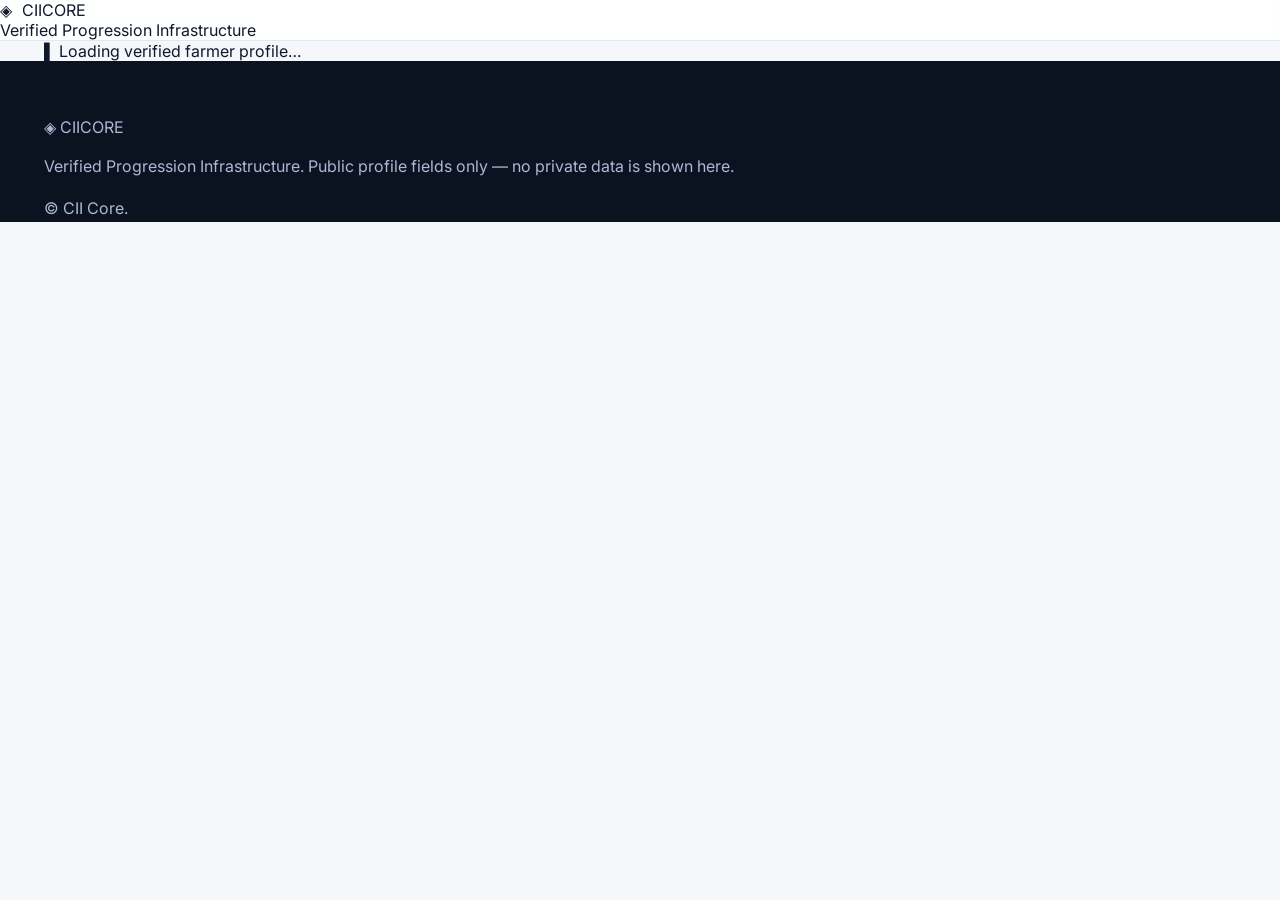
==== farmer/index.html @ a94356e1 "Add verified farmer profile HTML structure" ====
<!DOCTYPE html>
<html lang="en">
<head>
<meta charset="UTF-8">
<meta name="viewport" content="width=device-width, initial-scale=1.0">
<title>Verified Farmer Profile | CII VPI</title>
<meta name="description" content="Verified Progression Infrastructure — public farmer profile showing verified interventions, evidence and progression.">
<link rel="preconnect" href="https://fonts.googleapis.com">
<link rel="preconnect" href="https://fonts.gstatic.com" crossorigin>
<link href="https://fonts.googleapis.com/css2?family=Space+Grotesk:wght@400;500;600;700&family=IBM+Plex+Mono:wght@400;500;600&family=Inter:wght@400;500;600&display=swap" rel="stylesheet">
<link rel="stylesheet" href="/styles.css">
<link rel="stylesheet" href="/farmer/farmer.css">
</head>
<body data-page="profile">

<div class="grid-overlay" aria-hidden="true"></div>

<header class="site-header">
  <nav class="nav" aria-label="Primary">
    <a href="/" class="brand">
      <span class="brand-mark" aria-hidden="true">◈</span>
      <span class="brand-text">CII<span class="brand-sub">CORE</span></span>
    </a>
    <span class="vpi-tag">Verified Progression Infrastructure</span>
  </nav>
</header>

<main id="main" class="farmer-main">
  <div class="container narrow">

    <div id="farmerLoading" class="state-panel">
      <span class="terminal-caret" aria-hidden="true">▌</span> Loading verified farmer profile…
    </div>

    <div id="farmerNotFound" class="state-panel" hidden>
      <h1 class="section-title">Farmer profile not found</h1>
      <p class="section-lead">
        We couldn't find a verified farmer profile for
        <strong id="farmerNotFoundCode"></strong>. Check the code on the farmer card, or scan the QR again.
      </p>
      <a href="/" class="btn btn-ghost">Back to CII Core</a>
    </div>

    <div id="farmerContent" class="farmer-content" hidden>

      <div class="profile-head">
        <div>
          <span id="verifiedBadge" class="verified-badge">Verified Farmer</span>
          <h1 id="farmerName" class="section-title profile-name"></h1>
          <p class="profile-code">Farmer ID <span id="farmerCode" class="mono"></span></p>
        </div>
        <a id="cardLink" href="#" class="btn btn-ghost">View printable card</a>
      </div>

      <div class="profile-grid">
        <div class="profile-fact">
          <span class="fact-label">Enterprise</span>
          <span id="farmerEnterprise" class="fact-value"></span>
        </div>
        <div class="profile-fact">
          <span class="fact-label">Community</span>
          <span id="farmerCommunity" class="fact-value"></span>
        </div>
        <div class="profile-fact">
          <span class="fact-label">LGA</span>
          <span id="farmerLga" class="fact-value"></span>
        </div>
        <div class="profile-fact">
          <span class="fact-label">Farm size</span>
          <span id="farmerFarmSize" class="fact-value"></span>
        </div>
      </div>

      <section class="panel">
        <div class="panel-head">
          <h2>Progression status</h2>
          <span id="progressionStatus" class="status-pill"></span>
        </div>
        <div class="stat-grid">
          <div class="stat-box">
            <span id="statInterventionTotal" class="stat-num"></span>
            <span class="stat-label">Interventions total</span>
          </div>
          <div class="stat-box">
            <span id="statInterventionVerified" class="stat-num"></span>
            <span class="stat-label">Progress verified</span>
          </div>
          <div class="stat-box">
            <span id="statInterventionPending" class="stat-num"></span>
            <span class="stat-label">Follow-up / awaiting</span>
          </div>
          <div class="stat-box">
            <span id="statInterventionIssues" class="stat-num"></span>
            <span class="stat-label">Issues reported</span>
          </div>
          <div class="stat-box">
            <span id="statEvidenceTotal" class="stat-num"></span>
            <span class="stat-label">Evidence submitted</span>
          </div>
          <div class="stat-box">
            <span id="statEvidenceVerified" class="stat-num"></span>
            <span class="stat-label">Evidence verified</span>
          </div>
          <div class="stat-box">
            <span id="statEvidenceAwaiting" class="stat-num"></span>
            <span class="stat-label">Evidence awaiting</span>
          </div>
          <div class="stat-box">
            <span id="statLatestVerified" class="stat-num stat-num-sm"></span>
            <span class="stat-label">Latest verified</span>
          </div>
        </div>
      </section>

      <section class="panel">
        <div class="panel-head">
          <h2>Interventions</h2>
        </div>
        <div id="interventionsList" class="interventions-list"></div>
      </section>

      <section class="panel vpi-explainer">
        <div class="panel-head">
          <h2>What is Verified Progression Infrastructure?</h2>
        </div>
        <div class="flow-diagram" role="img" aria-label="Participant leads to intervention, then evidence, then verification, then progression">
          <div class="flow-step"><span>Participant</span></div>
          <div class="flow-arrow" aria-hidden="true">→</div>
          <div class="flow-step"><span>Intervention</span></div>
          <div class="flow-arrow" aria-hidden="true">→</div>
          <div class="flow-step"><span>Evidence</span></div>
          <div class="flow-arrow" aria-hidden="true">→</div>
          <div class="flow-step"><span>Verification</span></div>
          <div class="flow-arrow" aria-hidden="true">→</div>
          <div class="flow-step flow-step-core"><span>Progression</span></div>
        </div>
        <p class="section-lead vpi-copy">
          Every field on this page traces back to a verified record — an intervention that was assigned,
          evidence that was submitted, and a verification step that confirmed it happened. Nothing here is
          self-reported without a check. This is what VPI makes visible: not just that support was given,
          but that progress actually followed.
        </p>
      </section>

    </div>
  </div>
</main>

<footer class="site-footer">
  <div class="container footer-inner">
    <div class="footer-brand">
      <span class="brand-mark" aria-hidden="true">◈</span>
      <span class="brand-text">CII<span class="brand-sub">CORE</span></span>
    </div>
    <p class="footer-tag">Verified Progression Infrastructure. Public profile fields only — no private data is shown here.</p>
    <p class="footer-copy">&copy; <span id="year"></span> CII Core.</p>
  </div>
</footer>

<script src="/farmer/farmer.js"></script>
</body>
  </html>
---- styles.css ----
/* =========================================================
   CII — CONVERSATIONAL INTELLIGENCE INFRASTRUCTURE
   DESIGN TOKENS
   Ink/Paper base · Signal (indigo, intelligence) · Pulse (teal, signature)
   Display: Sora · Body: Inter · Data/Code: JetBrains Mono
   ========================================================= */
:root{
  --ink:        #0B1220;
  --ink-2:      #131C30;
  --paper:      #FFFFFF;
  --bg:         #F6F7FA;
  --surface:    #FFFFFF;
  --border:     #E4E7EE;
  --border-2:   #DBDFE8;

  --text:       #10182B;
  --text-soft:  #56607A;
  --text-faint: #8891A6;

  --signal:      #3651D4;   /* Signal blue — intelligence, primary action */
  --signal-2:    #2C42B0;
  --signal-soft: #EAEDFB;

  --pulse:       #0EA5A0;   /* Pulse teal — the brand signature */
  --pulse-2:     #0B8783;
  --pulse-soft:  #E3F7F5;

  --font-display: 'Sora', sans-serif;
  --font-body: 'Inter', sans-serif;
  --font-mono: 'JetBrains Mono', monospace;

  --radius-sm: 8px;
  --radius-md: 14px;
  --radius-lg: 22px;
  --shadow-sm: 0 1px 2px rgba(11,18,32,.05), 0 1px 1px rgba(11,18,32,.04);
  --shadow-md: 0 10px 28px rgba(11,18,32,.08);
  --shadow-lg: 0 24px 60px rgba(11,18,32,.14);

  --max: 1240px;
}

html[data-theme="dark"]{
  --bg: #070B14; --surface:#0F1626; --border:#1D2740; --border-2:#26314D;
  --text:#EAEEF7; --text-soft:#A6B0C6; --text-faint:#6C7690;
  --signal-soft:#141C39; --pulse-soft:#0B211F;
}

*{box-sizing:border-box;}
html{scroll-behavior:smooth;}
body{
  margin:0;background:var(--bg);color:var(--text);font-family:var(--font-body);
  -webkit-font-smoothing:antialiased;transition:background .3s,color .3s;
}
img,svg{display:block;max-width:100%;}
a{color:inherit;text-decoration:none;}
.container{max-width:var(--max);margin:0 auto;padding:0 24px;}
h1,h2,h3{font-family:var(--font-display);font-weight:600;color:var(--text);margin:0;letter-spacing:-.01em;}
p{line-height:1.65;}
.icon{width:20px;height:20px;fill:none;stroke:currentColor;stroke-width:1.7;}
::selection{background:var(--pulse);color:#fff;}
:focus-visible{outline:2.5px solid var(--signal);outline-offset:2px;border-radius:4px;}
@media (prefers-reduced-motion: reduce){
  *{animation-duration:.001ms !important;animation-iteration-count:1 !important;transition-duration:.001ms !important;scroll-behavior:auto !important;}
}

/* =================== TYPE UTILITIES =================== */
.eyebrow{
  font-family:var(--font-mono);text-transform:uppercase;letter-spacing:.1em;font-size:.72rem;
  color:var(--pulse-2);font-weight:600;margin:0 0 14px;display:inline-flex;align-items:center;gap:8px;
}
.eyebrow::before{content:"";width:14px;height:1.5px;background:var(--pulse);display:inline-block;}
.eyebrow--onDark{color:#5FE0D6;}
.section-head{display:flex;justify-content:space-between;align-items:flex-end;gap:16px;margin-bottom:34px;flex-wrap:wrap;}
.section-head h2{font-size:clamp(1.6rem,3vw,2.2rem);}
.section-head p{color:var(--text-soft);max-width:560px;margin-top:10px;}

/* =================== BUTTONS =================== */
.btn{display:inline-flex;align-items:center;justify-content:center;gap:8px;font-family:var(--font-body);font-weight:600;
  font-size:.94rem;padding:12px 22px;border-radius:10px;border:1.5px solid transparent;cursor:pointer;
  transition:transform .15s, box-shadow .15s, background .15s, border-color .15s, color .15s;white-space:nowrap;}
.btn:hover{transform:translateY(-1px);}
.btn--primary{background:var(--signal);color:#fff;box-shadow:var(--shadow-sm);}
.btn--primary:hover{background:var(--signal-2);box-shadow:var(--shadow-md);}
.btn--pulse{background:var(--pulse);color:#fff;}
.btn--pulse:hover{background:var(--pulse-2);box-shadow:var(--shadow-md);}
.btn--outline{background:transparent;border-color:var(--border-2);color:var(--text);}
.btn--outline:hover{border-color:var(--signal);color:var(--signal);}
.btn--outline.btn--onDark{border-color:rgba(255,255,255,.28);color:#fff;}
.btn--outline.btn--onDark:hover{border-color:#fff;}
.btn--ghost{background:transparent;color:var(--text-soft);padding:10px 6px;}
.btn--ghost:hover{color:var(--signal);}
.btn--lg{padding:15px 26px;font-size:1rem;border-radius:12px;}
.btn--block{width:100%;}

/* =================== HEADER / NAV =================== */
.site-header{position:sticky;top:0;z-index:80;background:color-mix(in srgb, var(--surface) 90%, transparent);backdrop-filter:blur(10px);border-bottom:1px solid var(--border);}
.header__inner{display:flex;align-items:center;gap:8px;height:74px;}
.brand{display:flex;align-items:center;gap:10px;margin-right:20px;}
.brand__mark{width:34px;height:34px;border-radius:9px;background:var(--ink);position:relative;display:flex;align-items:center;justify-content:center;flex-shrink:0;}
.brand__mark svg{width:19px;height:19px;stroke:var(--pulse);}
.brand__name{font-family:var(--font-display);font-weight:600;font-size:1.02rem;letter-spacing:-.01em;}
.brand__name b{color:var(--signal);}

.main-nav{display:flex;align-items:center;gap:4px;margin-right:auto;position:relative;}
.nav-item{position:relative;}
.nav-item > button, .nav-item > a{
  display:flex;align-items:center;gap:5px;background:none;border:none;font-family:var(--font-body);font-weight:500;
  font-size:.9rem;color:var(--text-soft);padding:10px 12px;border-radius:8px;cursor:pointer;
}
.nav-item > button:hover, .nav-item > a:hover, .nav-item.open > button{color:var(--text);background:var(--bg);}
.nav-item svg{width:14px;height:14px;transition:transform .15s;}
.nav-item.open svg{transform:rotate(180deg);}
.mega{
  display:none;position:absolute;top:calc(100% + 8px);left:0;background:var(--surface);border:1px solid var(--border);
  border-radius:var(--radius-md);box-shadow:var(--shadow-lg);padding:18px;min-width:280px;grid-template-columns:1fr;gap:2px;
}
.nav-item.open .mega{display:grid;}
.mega a{display:flex;flex-direction:column;gap:2px;padding:10px 12px;border-radius:8px;font-size:.88rem;color:var(--text);}
.mega a:hover{background:var(--signal-soft);}
.mega a span{font-size:.76rem;color:var(--text-faint);font-weight:400;}
.mega--wide{grid-template-columns:repeat(2,1fr);min-width:460px;}

.header__actions{display:flex;align-items:center;gap:10px;}
.hamburger{display:none;flex-direction:column;gap:5px;background:none;border:none;cursor:pointer;padding:8px;}
.hamburger span{width:22px;height:2px;background:var(--text);border-radius:2px;}

/* =================== HERO =================== */
.hero{position:relative;padding:88px 0 40px;overflow:hidden;}
.hero__bg{position:absolute;inset:0;z-index:-1;
  background:radial-gradient(55% 45% at 85% -10%, rgba(14,165,160,.14), transparent 60%),
             radial-gradient(45% 40% at 5% 100%, rgba(54,81,212,.10), transparent 60%);
}
.hero__inner{max-width:820px;}
.hero__headline{font-size:clamp(2.1rem,4.6vw,3.4rem);line-height:1.1;margin-bottom:20px;}
.hero__headline .hl{color:var(--signal);}
.hero__sub{font-size:1.08rem;color:var(--text-soft);max-width:620px;margin-bottom:32px;}
.hero__actions{display:flex;flex-wrap:wrap;gap:12px;margin-bottom:56px;}

/* Pulse line signature */
.pulse-line{width:100%;height:64px;margin:0 0 8px;}
.pulse-line path{fill:none;stroke:var(--pulse);stroke-width:2;stroke-linecap:round;}
.pulse-line .glow{stroke:var(--pulse);opacity:.18;stroke-width:8;filter:blur(2px);}
.pulse-line-dot{r:4;fill:var(--pulse);}

.hero__trust{display:flex;flex-wrap:wrap;gap:10px;align-items:center;color:var(--text-faint);font-size:.8rem;font-family:var(--font-mono);}
.hero__trust span{padding:5px 10px;border:1px solid var(--border);border-radius:999px;}

/* =================== VALUE PROPS =================== */
.value-props{padding:24px 0 70px;}
.value-grid{display:grid;grid-template-columns:repeat(4,1fr);gap:18px;}
.value-card{background:var(--surface);border:1px solid var(--border);border-radius:var(--radius-lg);padding:26px 22px;}
.value-card__icon{width:42px;height:42px;border-radius:11px;background:var(--pulse-soft);color:var(--pulse-2);display:flex;align-items:center;justify-content:center;margin-bottom:16px;}
.value-card h3{font-size:1.02rem;margin-bottom:8px;}
.value-card p{color:var(--text-soft);font-size:.9rem;margin:0;}

/* =================== LIFECYCLE LOOP =================== */
.lifecycle{background:var(--ink);color:#fff;padding:80px 0;}
.lifecycle h2, .lifecycle .section-head p{color:#fff;}
.lifecycle .section-head p{color:#AEB8D4;}
.lifecycle-wrap{display:grid;grid-template-columns:1.1fr .9fr;gap:40px;align-items:center;}
.loop-svg{width:100%;height:auto;}
.loop-node{fill:#141C33;stroke:#28345A;stroke-width:1;cursor:pointer;transition:.15s;}
.loop-node.active{fill:var(--pulse);stroke:var(--pulse);}
.loop-label{font-family:var(--font-body);font-size:9.5px;fill:#C6CEE5;pointer-events:none;}
.loop-label.active{fill:#08161A;font-weight:600;}
.loop-detail{background:#101A30;border:1px solid #232F52;border-radius:var(--radius-lg);padding:26px;min-height:220px;}
.loop-detail .step-num{font-family:var(--font-mono);color:#5FE0D6;font-size:.78rem;}
.loop-detail h4{color:#fff;font-family:var(--font-display);font-size:1.25rem;margin:8px 0 10px;}
.loop-detail p{color:#AEB8D4;font-size:.92rem;margin:0;}

/* =================== PULSE ECOSYSTEM =================== */
.ecosystem{padding:76px 0;}
.pulse-grid{display:grid;grid-template-columns:repeat(4,1fr);gap:16px;}
.pulse-card{background:var(--surface);border:1px solid var(--border);border-radius:var(--radius-lg);padding:24px;transition:.18s;position:relative;overflow:hidden;}
.pulse-card:hover{box-shadow:var(--shadow-md);transform:translateY(-3px);border-color:transparent;}
.pulse-card__icon{width:40px;height:40px;border-radius:10px;display:flex;align-items:center;justify-content:center;font-size:1.15rem;margin-bottom:14px;}
.pulse-card__name{font-family:var(--font-display);font-weight:600;font-size:1.08rem;margin-bottom:6px;}
.pulse-card__domain{font-size:.82rem;color:var(--text-faint);text-transform:uppercase;letter-spacing:.05em;font-family:var(--font-mono);margin-bottom:10px;}
.pulse-card p{font-size:.88rem;color:var(--text-soft);margin:0 0 14px;}
.pulse-card a{font-size:.85rem;font-weight:600;color:var(--signal);}
.ecosystem__note{text-align:center;margin-top:30px;color:var(--text-soft);font-size:.92rem;}
.ecosystem__note strong{color:var(--text);}

/* =================== ARCHITECTURE =================== */
.architecture{padding:76px 0;background:var(--bg);}
.arch-wrap{display:grid;grid-template-columns:1fr 1fr;gap:30px;}
.arch-stack{display:flex;flex-direction:column;gap:10px;}
.arch-layer{
  background:var(--surface);border:1.5px solid var(--border);border-radius:var(--radius-md);padding:16px 20px;
  cursor:pointer;transition:.15s;
}
.arch-layer:hover, .arch-layer.active{border-color:var(--signal);box-shadow:var(--shadow-sm);}
.arch-layer__top{display:flex;justify-content:space-between;align-items:center;}
.arch-layer__name{font-weight:600;font-size:.95rem;}
.arch-layer__tag{font-family:var(--font-mono);font-size:.72rem;color:var(--pulse-2);background:var(--pulse-soft);padding:3px 9px;border-radius:999px;}
.arch-detail{background:var(--ink);color:#fff;border-radius:var(--radius-lg);padding:28px;min-height:280px;}
.arch-detail h4{color:#fff;font-family:var(--font-display);font-size:1.3rem;margin-bottom:12px;}
.arch-detail p{color:#AEB8D4;font-size:.92rem;margin-bottom:16px;}
.arch-detail__tech{display:flex;flex-wrap:wrap;gap:8px;}
.arch-detail__tech span{font-family:var(--font-mono);font-size:.75rem;background:rgba(255,255,255,.06);border:1px solid rgba(255,255,255,.12);padding:5px 10px;border-radius:8px;color:#DDEAFF;}

/* =================== INDUSTRY SOLUTIONS =================== */
.solutions{padding:76px 0;}
.solutions-grid{display:grid;grid-template-columns:repeat(5,1fr);gap:14px;}
.solution-chip{background:var(--surface);border:1px solid var(--border);border-radius:var(--radius-md);padding:18px 14px;text-align:center;font-size:.86rem;font-weight:600;}
.solution-chip span{display:block;font-family:var(--font-mono);font-size:.7rem;color:var(--pulse-2);font-weight:600;margin-top:6px;text-transform:uppercase;letter-spacing:.04em;}

/* =================== METRICS =================== */
.metrics{background:var(--signal);color:#fff;padding:56px 0;}
.metrics-grid{display:grid;grid-template-columns:repeat(5,1fr);gap:20px;}
.metric{text-align:center;}
.metric__value{font-family:var(--font-mono);font-weight:600;font-size:1.9rem;display:block;}
.metric__label{font-size:.78rem;color:#D3DBFA;margin-top:6px;text-transform:uppercase;letter-spacing:.05em;}

/* =================== TESTIMONIALS =================== */
.testimonials{padding:76px 0;background:var(--bg);}
.testimonial-grid{display:grid;grid-template-columns:repeat(3,1fr);gap:20px;}
.testimonial{background:var(--surface);border:1px solid var(--border);border-radius:var(--radius-lg);padding:26px;display:flex;flex-direction:column;gap:16px;}
.testimonial__quote{font-family:var(--font-display);font-size:1.02rem;font-weight:500;line-height:1.5;}
.testimonial__who{display:flex;align-items:center;gap:10px;margin-top:auto;}
.testimonial__avatar{width:38px;height:38px;border-radius:50%;background:var(--signal-soft);color:var(--signal-2);display:flex;align-items:center;justify-content:center;font-family:var(--font-display);font-weight:700;font-size:.85rem;}
.testimonial__name{font-size:.86rem;font-weight:600;}
.testimonial__role{font-size:.78rem;color:var(--text-faint);}
.testimonials__disclaimer{text-align:center;color:var(--text-faint);font-size:.78rem;margin-top:24px;}

/* =================== RESOURCES =================== */
.resources{padding:76px 0;}
.resources-grid{display:grid;grid-template-columns:repeat(4,1fr);gap:18px;}
.resource-card{background:var(--surface);border:1px solid var(--border);border-radius:var(--radius-lg);padding:24px;}
.resource-card__icon{width:38px;height:38px;border-radius:10px;background:var(--signal-soft);color:var(--signal);display:flex;align-items:center;justify-content:center;margin-bottom:14px;}
.resource-card h3{font-size:.98rem;margin-bottom:8px;}
.resource-card p{font-size:.86rem;color:var(--text-soft);margin:0 0 14px;}
.resource-card a{font-size:.84rem;font-weight:600;color:var(--signal);}

/* =================== FINAL CTA =================== */
.final-cta{background:linear-gradient(135deg,var(--ink),#152047);padding:80px 0;color:#fff;text-align:center;}
.final-cta__inner{max-width:720px;margin:0 auto;}
.final-cta h2{color:#fff;font-size:clamp(1.6rem,3.4vw,2.3rem);margin-bottom:16px;}
.final-cta p{color:#AEB8D4;margin-bottom:30px;font-size:1.05rem;}
.final-cta__actions{display:flex;gap:14px;justify-content:center;flex-wrap:wrap;}

/* =================== FOOTER =================== */
.site-footer{background:var(--ink);color:#AEB8D4;padding:56px 0 0;}
.footer__grid{display:grid;grid-template-columns:1.4fr repeat(4,1fr);gap:30px;padding-bottom:36px;border-bottom:1px solid rgba(255,255,255,.08);}
.footer__brand p{font-size:.85rem;line-height:1.5;margin-top:14px;color:#7C88AC;max-width:240px;}
.footer__brand .brand__name{color:#fff;}
.footer__grid h4{color:#fff;font-family:var(--font-body);font-size:.8rem;text-transform:uppercase;letter-spacing:.06em;margin-bottom:14px;}
.footer__grid a{display:block;font-size:.86rem;margin-bottom:10px;color:#AEB8D4;}
.footer__grid a:hover{color:#fff;}
.footer__bottom{padding:20px 0;font-size:.76rem;color:#5B6785;display:flex;justify-content:space-between;flex-wrap:wrap;gap:10px;}

/* =================== GENERIC PAGE HERO (subpages) =================== */
.page-hero{padding:64px 0 50px;background:linear-gradient(180deg, var(--signal-soft), var(--bg) 75%);}
.page-hero h1{font-size:clamp(1.9rem,4vw,2.8rem);margin-bottom:16px;max-width:760px;}
.page-hero p{color:var(--text-soft);max-width:640px;font-size:1.05rem;}
.breadcrumb{font-family:var(--font-mono);font-size:.76rem;color:var(--text-faint);margin-bottom:16px;}
.breadcrumb a{color:var(--signal);}

/* =================== GENERIC CONTENT BLOCKS =================== */
.content-section{padding:56px 0;}
.content-section--alt{background:var(--surface);border-top:1px solid var(--border);border-bottom:1px solid var(--border);}
.two-col{display:grid;grid-template-columns:1fr 1fr;gap:40px;align-items:center;}
.check-list{list-style:none;margin:0;padding:0;display:flex;flex-direction:column;gap:12px;}
.check-list li{display:flex;gap:10px;font-size:.94rem;color:var(--text-soft);}
.check-list li::before{content:"✓";color:var(--pulse-2);font-weight:700;flex-shrink:0;}
.faq{border-top:1px solid var(--border);}
.faq-item{border-bottom:1px solid var(--border);padding:18px 0;}
.faq-item summary{cursor:pointer;font-weight:600;list-style:none;display:flex;justify-content:space-between;align-items:center;}
.faq-item summary::-webkit-details-marker{display:none;}
.faq-item summary::after{content:"+";font-size:1.3rem;color:var(--text-faint);}
.faq-item[open] summary::after{content:"–";}
.faq-item p{color:var(--text-soft);margin-top:12px;font-size:.92rem;}

/* Pricing */
.pricing-grid{display:grid;grid-template-columns:repeat(4,1fr);gap:18px;align-items:stretch;}
.price-card{background:var(--surface);border:1.5px solid var(--border);border-radius:var(--radius-lg);padding:28px 22px;display:flex;flex-direction:column;}
.price-card--featured{border-color:var(--signal);box-shadow:var(--shadow-md);position:relative;}
.price-card--featured::before{content:"Most popular";position:absolute;top:-12px;left:22px;background:var(--signal);color:#fff;font-size:.7rem;font-weight:700;padding:4px 10px;border-radius:999px;font-family:var(--font-mono);}
.price-card__name{font-family:var(--font-display);font-weight:600;font-size:1.15rem;margin-bottom:6px;}
.price-card__price{font-family:var(--font-mono);font-size:1.7rem;font-weight:600;margin-bottom:4px;}
.price-card__unit{font-size:.78rem;color:var(--text-faint);margin-bottom:18px;}
.price-card p.desc{font-size:.85rem;color:var(--text-soft);margin-bottom:18px;}
.price-card .check-list{margin-bottom:22px;flex:1;}
.price-card .check-list li{font-size:.85rem;}

/* Contact */
.contact-grid{display:grid;grid-template-columns:1fr 1fr;gap:40px;}
.contact-form{display:flex;flex-direction:column;gap:14px;}
.field{display:flex;flex-direction:column;gap:6px;font-size:.82rem;font-weight:600;color:var(--text-soft);}
.field input, .field select, .field textarea{
  font-family:var(--font-body);font-size:.95rem;padding:11px 13px;border-radius:var(--radius-sm);
  border:1.5px solid var(--border-2);background:var(--surface);color:var(--text);
}
.contact-info{background:var(--surface);border:1px solid var(--border);border-radius:var(--radius-lg);padding:26px;}
.contact-info h3{font-size:1rem;margin-bottom:14px;}
.contact-info__item{display:flex;gap:12px;margin-bottom:16px;font-size:.9rem;color:var(--text-soft);}
.contact-info__item strong{display:block;color:var(--text);font-size:.9rem;}

/* API / Developers */
.code-block{background:var(--ink);color:#DDEAFF;font-family:var(--font-mono);font-size:.8rem;border-radius:var(--radius-md);padding:18px 20px;overflow-x:auto;line-height:1.6;}
.code-block .k{color:#5FE0D6;}
.code-block .s{color:#F5C97B;}
.endpoint-table{width:100%;border-collapse:collapse;font-size:.86rem;}
.endpoint-table th{text-align:left;font-family:var(--font-mono);font-size:.72rem;text-transform:uppercase;color:var(--text-faint);border-bottom:1px solid var(--border);padding:10px 12px;}
.endpoint-table td{padding:12px;border-bottom:1px solid var(--border);}
.endpoint-table code{font-family:var(--font-mono);font-size:.82rem;background:var(--bg);padding:2px 6px;border-radius:5px;}
.method{font-family:var(--font-mono);font-weight:700;font-size:.72rem;padding:2px 8px;border-radius:5px;}
.method--get{background:var(--pulse-soft);color:var(--pulse-2);}
.method--post{background:var(--signal-soft);color:var(--signal);}

/* =================== RESPONSIVE =================== */
@media (max-width:1080px){
  .value-grid{grid-template-columns:repeat(2,1fr);}
  .pulse-grid{grid-template-columns:repeat(2,1fr);}
  .solutions-grid{grid-template-columns:repeat(3,1fr);}
  .metrics-grid{grid-template-columns:repeat(3,1fr);}
  .testimonial-grid{grid-template-columns:1fr;}
  .resources-grid{grid-template-columns:repeat(2,1fr);}
  .pricing-grid{grid-template-columns:repeat(2,1fr);}
  .lifecycle-wrap, .arch-wrap, .two-col, .contact-grid{grid-template-columns:1fr;}
  .footer__grid{grid-template-columns:1fr 1fr;}
}
@media (max-width:720px){
  .main-nav{display:none;}
  .hamburger{display:flex;}
  .value-grid,.pulse-grid,.solutions-grid,.metrics-grid,.resources-grid,.pricing-grid{grid-template-columns:1fr;}
  .footer__grid{grid-template-columns:1fr;}
}
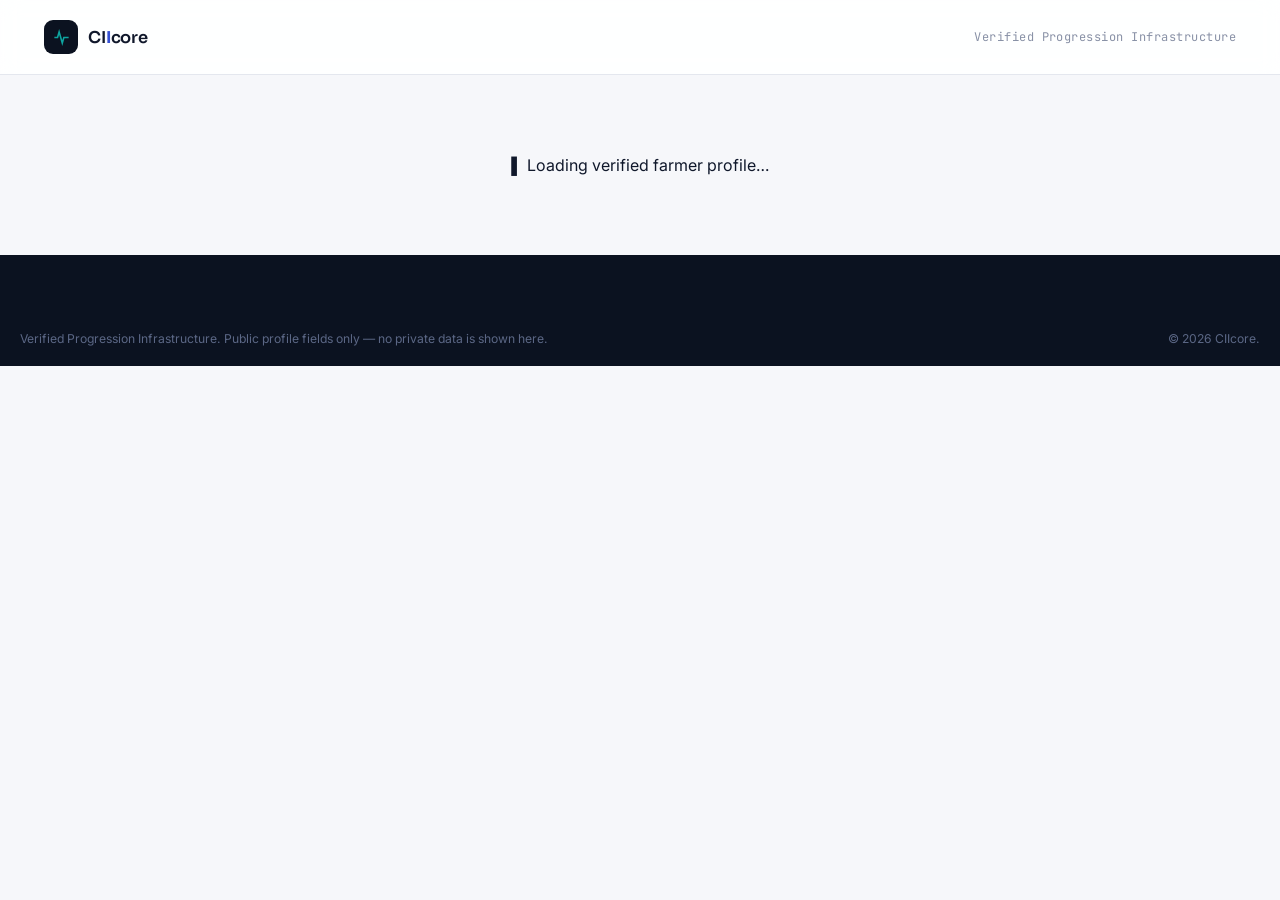
==== commit 2fe9442e: "Refactor farmer profile HTML structure and styles" ====
--- a/farmer/index.html
+++ b/farmer/index.html
@@ -6,51 +6,50 @@
 <title>Verified Farmer Profile | CII VPI</title>
 <meta name="description" content="Verified Progression Infrastructure — public farmer profile showing verified interventions, evidence and progression.">
 <link rel="preconnect" href="https://fonts.googleapis.com">
-<link rel="preconnect" href="https://fonts.gstatic.com" crossorigin>
-<link href="https://fonts.googleapis.com/css2?family=Space+Grotesk:wght@400;500;600;700&family=IBM+Plex+Mono:wght@400;500;600&family=Inter:wght@400;500;600&display=swap" rel="stylesheet">
+<link href="https://fonts.googleapis.com/css2?family=Sora:wght@400;500;600;700&family=Inter:wght@400;500;600;700&family=JetBrains+Mono:wght@400;500;600&display=swap" rel="stylesheet">
 <link rel="stylesheet" href="/styles.css">
 <link rel="stylesheet" href="/farmer/farmer.css">
 </head>
-<body data-page="profile">
-
-<div class="grid-overlay" aria-hidden="true"></div>
+<body>
 
 <header class="site-header">
-  <nav class="nav" aria-label="Primary">
+  <div class="container header__inner">
     <a href="/" class="brand">
-      <span class="brand-mark" aria-hidden="true">◈</span>
-      <span class="brand-text">CII<span class="brand-sub">CORE</span></span>
+      <span class="brand__mark"><svg viewBox="0 0 24 24" fill="none" stroke="currentColor" stroke-width="2"><path d="M3 12h4l2-7 4 14 2-7h6"/></svg></span>
+      <span class="brand__name">CI<b>I</b>core</span>
     </a>
-    <span class="vpi-tag">Verified Progression Infrastructure</span>
-  </nav>
+    <span class="vpi-tag" style="margin-left:auto;">Verified Progression Infrastructure</span>
+  </div>
 </header>
 
-<main id="main" class="farmer-main">
-  <div class="container narrow">
+<main id="main">
 
-    <div id="farmerLoading" class="state-panel">
-      <span class="terminal-caret" aria-hidden="true">▌</span> Loading verified farmer profile…
+  <div id="farmerLoading" class="state-panel">
+    <span class="terminal-caret" aria-hidden="true">▌</span> Loading verified farmer profile…
+  </div>
+
+  <div id="farmerNotFound" class="state-panel" hidden>
+    <div class="container narrow">
+      <h1>Farmer profile not found</h1>
+      <p>We couldn't find a verified farmer profile for <strong id="farmerNotFoundCode"></strong>. Check the code on the farmer card, or scan the QR again.</p>
+      <a href="/" class="btn btn--outline">Back to CII Core</a>
     </div>
+  </div>
 
-    <div id="farmerNotFound" class="state-panel" hidden>
-      <h1 class="section-title">Farmer profile not found</h1>
-      <p class="section-lead">
-        We couldn't find a verified farmer profile for
-        <strong id="farmerNotFoundCode"></strong>. Check the code on the farmer card, or scan the QR again.
-      </p>
-      <a href="/" class="btn btn-ghost">Back to CII Core</a>
-    </div>
+  <div id="farmerContent" hidden>
 
-    <div id="farmerContent" class="farmer-content" hidden>
-
-      <div class="profile-head">
+    <section class="farmer-hero">
+      <div class="container farmer-hero-inner">
         <div>
           <span id="verifiedBadge" class="verified-badge">Verified Farmer</span>
-          <h1 id="farmerName" class="section-title profile-name"></h1>
+          <h1 id="farmerName" class="profile-name"></h1>
           <p class="profile-code">Farmer ID <span id="farmerCode" class="mono"></span></p>
         </div>
-        <a id="cardLink" href="#" class="btn btn-ghost">View printable card</a>
+        <a id="cardLink" href="#" class="btn btn--outline">View printable card</a>
       </div>
+    </section>
+
+    <div class="container farmer-content">
 
       <div class="profile-grid">
         <div class="profile-fact">
@@ -71,7 +70,7 @@
         </div>
       </div>
 
-      <section class="panel">
+      <section class="panel" style="margin-top:28px;">
         <div class="panel-head">
           <h2>Progression status</h2>
           <span id="progressionStatus" class="status-pill"></span>
@@ -134,7 +133,7 @@
           <div class="flow-arrow" aria-hidden="true">→</div>
           <div class="flow-step flow-step-core"><span>Progression</span></div>
         </div>
-        <p class="section-lead vpi-copy">
+        <p class="vpi-copy">
           Every field on this page traces back to a verified record — an intervention that was assigned,
           evidence that was submitted, and a verification step that confirmed it happened. Nothing here is
           self-reported without a check. This is what VPI makes visible: not just that support was given,
@@ -144,19 +143,16 @@
 
     </div>
   </div>
+
 </main>
 
 <footer class="site-footer">
-  <div class="container footer-inner">
-    <div class="footer-brand">
-      <span class="brand-mark" aria-hidden="true">◈</span>
-      <span class="brand-text">CII<span class="brand-sub">CORE</span></span>
-    </div>
-    <p class="footer-tag">Verified Progression Infrastructure. Public profile fields only — no private data is shown here.</p>
-    <p class="footer-copy">&copy; <span id="year"></span> CII Core.</p>
+  <div class="container footer__bottom" style="border-top:none;">
+    <span>Verified Progression Infrastructure. Public profile fields only — no private data is shown here.</span>
+    <span>&copy; 2026 CIIcore.</span>
   </div>
 </footer>
 
 <script src="/farmer/farmer.js"></script>
 </body>
-  </html>
+</html>
--- a/farmer/farmer.css
+++ b/farmer/farmer.css
@@ -0,0 +1,54 @@
+/* ============================================================
+   Farmer profile + card — extends styles.css tokens
+   ============================================================ */
+
+.vpi-tag {
+  font-family: var(--font-mono);
+  font-size: 12px;
+  letter-spacing: 0.04em;
+  color: var(--text-faint);
+}
+
+.farmer-main, .card-main {
+  position: relative;
+  z-index: 1;
+  padding: 56px 0 96px;
+}
+
+.mono { font-family: var(--font-mono); }
+
+/* ---------- loading / not-found ---------- */
+
+.state-panel {
+  padding: 80px 0;
+  text-align: center;
+  color: var(--text-muted);
+}
+.state-panel .terminal-caret { color: var(--accent); }
+.state-panel .section-title { margin-bottom: 14px; }
+.state-panel .btn { margin-top: 20px; }
+
+/* ---------- profile head ---------- */
+
+.profile-head {
+  display: flex;
+  align-items: flex-end;
+  justify-content: space-between;
+  gap: 20px;
+  flex-wrap: wrap;
+  margin-bottom: 32px;
+}
+.verified-badge {
+  display: inline-flex;
+  align-items: center;
+  gap: 6px;
+  font-family: var(--font-mono);
+  font-size: 11px;
+  letter-spacing: 0.05em;
+  text-transform: uppercase;
+  color: var(--accent);
+  background: var(--accent-soft);
+  border: 1px solid var(--accent-dim);
+  padding: 5px 12px;
+  border-radius: 100px;
+  margin- 
